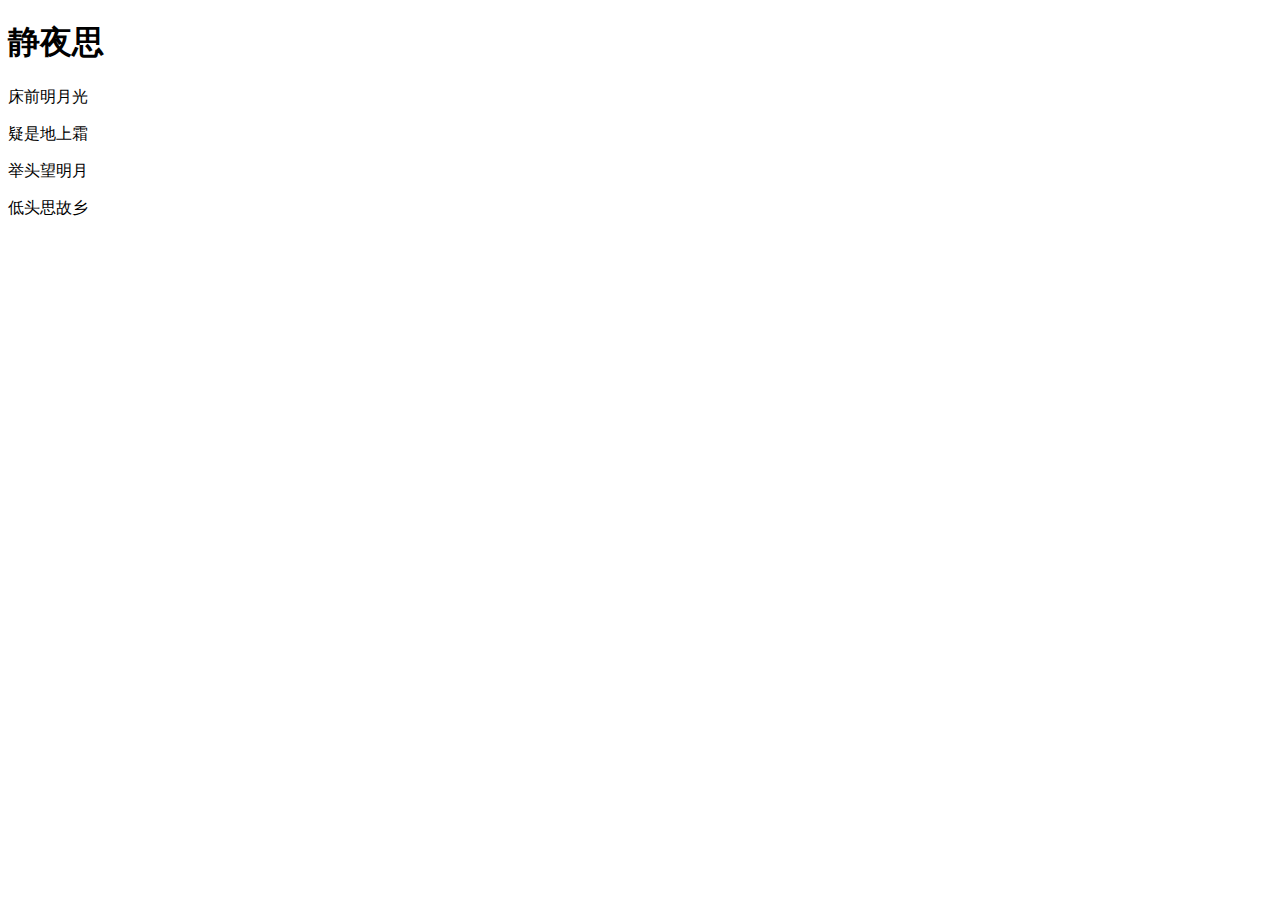
==== html/index.html @ fc7d5687 "Rename index.html to html/index.html" ====
<!DOCTYPE html>
<html lang="en">
<head>
    <meta charset="UTF-8">
    <title>静夜思</title>
</head>
<body>
   <h1>静夜思</h1>
   <p>床前明月光</p>
   <p>疑是地上霜</p>
   <p>举头望明月</p>
   <p>低头思故乡</p>
</body>
</html>
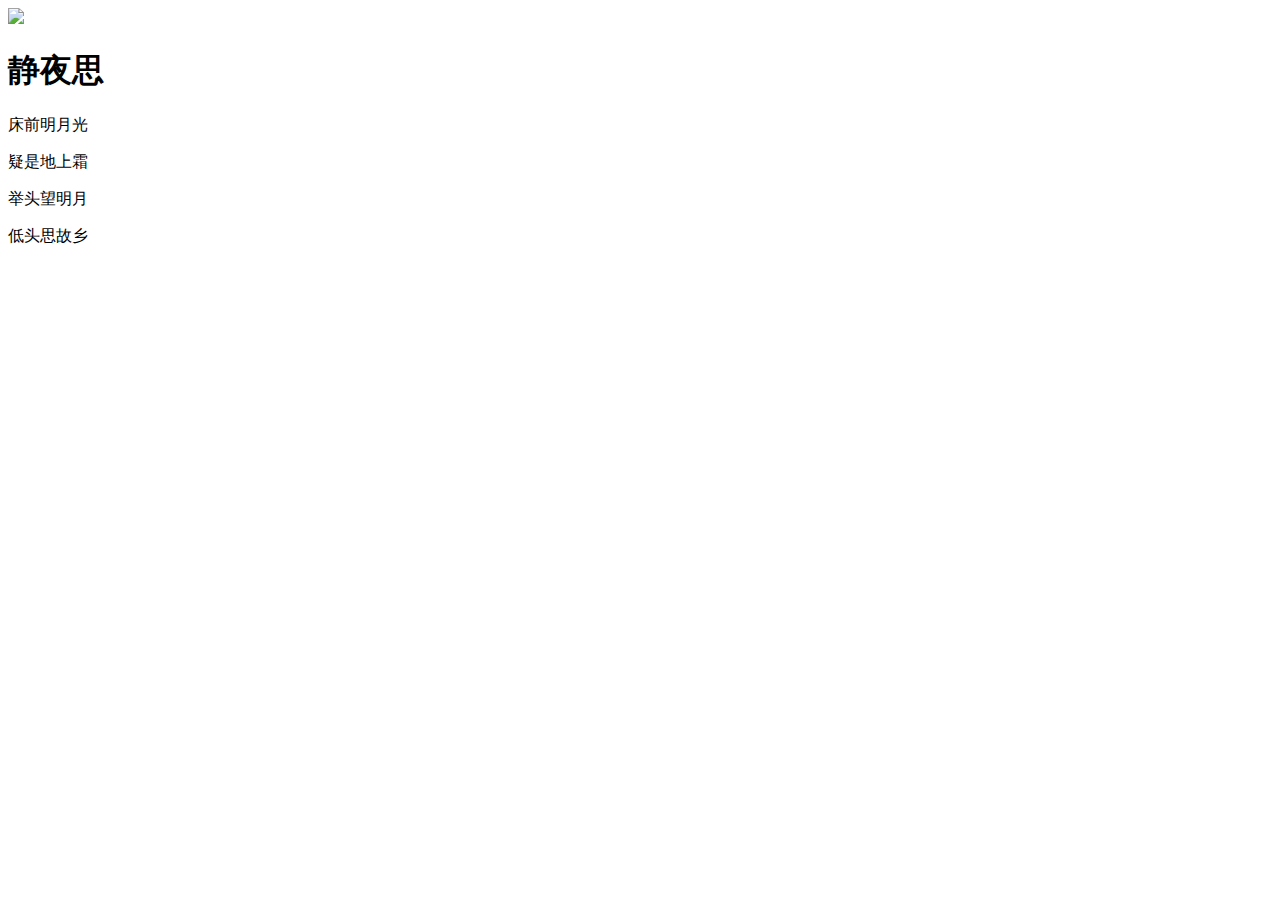
==== commit 8cfc3b5f: "Update index.html" ====
--- a/html/index.html
+++ b/html/index.html
@@ -5,6 +5,7 @@
     <title>静夜思</title>
 </head>
 <body>
+   <img src="../img/..jpg"/>
    <h1>静夜思</h1>
    <p>床前明月光</p>
    <p>疑是地上霜</p>
